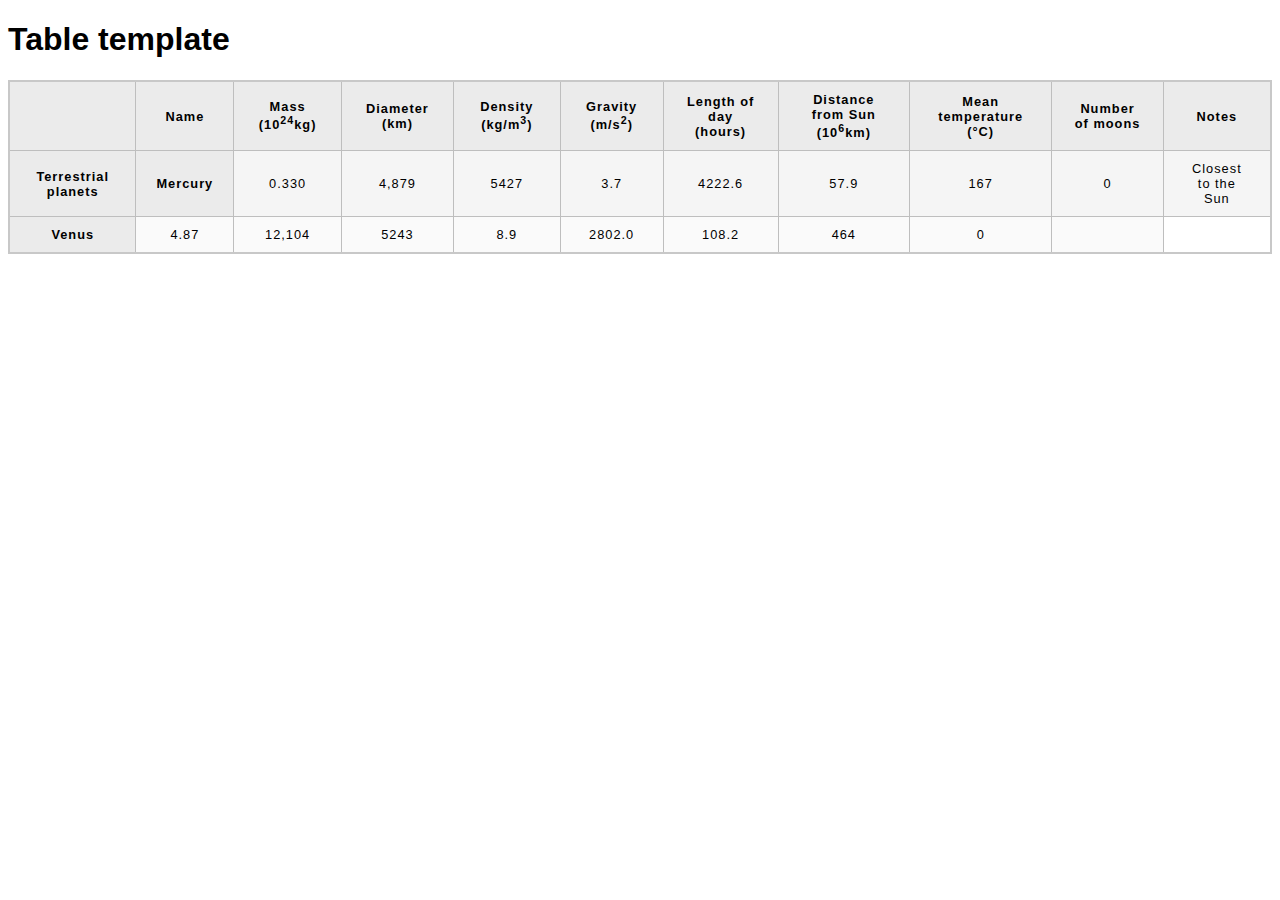
==== assignment 2/part 2/index.html @ 8bec1558 "periodic save" ====
<!DOCTYPE html>
<html lang="en-US">

<head>
  <meta charset="utf-8">
  <meta name="viewport" content="width=device-width">
  <title>Table template</title>
  <link href="minimal-table.css" rel="stylesheet" type="text/css">
</head>

<body>
  <h1>Table template</h1>

  <table>
    <!-- <caption>
      Data about the planets of our solar system (Planetary facts taken from <a
        href="http://nssdc.gsfc.nasa.gov/planetary/factsheet/">Nasa's Planetary Fact Sheet - Metric</a>).
    </caption> -->

    <thead>
      <tr>
        <th></th>
        <th>Name</th>
        <th>Mass (10<sup>24</sup>kg)</th>
        <th>Diameter (km)</th>
        <th>Density (kg/m<sup>3</sup>)</th>
        <th>Gravity (m/s<sup>2</sup>)</th>
        <th>Length of day (hours)</th>
        <th>Distance from Sun (10<sup>6</sup>km)</th>
        <th>Mean temperature (°C)</th>
        <th>Number of moons</th>
        <th>Notes</th>
      </tr>
    </thead>

    <tbody>
      <tr>
        <th>Terrestrial planets</th>
        <th>Mercury</th>
        <td>0.330</td>
        <td>4,879</td>
        <td>5427</td>
        <td>3.7</td>
        <td>4222.6</td>
        <td>57.9</td>
        <td>167</td>
        <td>0</td>
        <td>Closest to the Sun</td>
      </tr>
      <th>Venus</th>
      <td>4.87</td>
      <td>12,104</td>
      <td>5243</td>
      <td>8.9</td>
      <td>2802.0</td>
      <td>108.2</td>
      <td>464</td>
      <td>0</td>
      <td></td>
    </tbody>

  </table>

</body>

</html>
---- assignment 2/part 2/minimal-table.css ----
html {
  font-family: sans-serif;
}

table {
  border-collapse: collapse;
  border: 2px solid rgb(200,200,200);
  letter-spacing: 1px;
  font-size: 0.8rem;
}

td, th {
  border: 1px solid rgb(190,190,190);
  padding: 10px 20px;
}

th {
  background-color: rgb(235,235,235);
}

td {
  text-align: center;
}

tr:nth-child(even) td {
  background-color: rgb(250,250,250);
}

tr:nth-child(odd) td {
  background-color: rgb(245,245,245);
}

caption {
  padding: 10px;
}
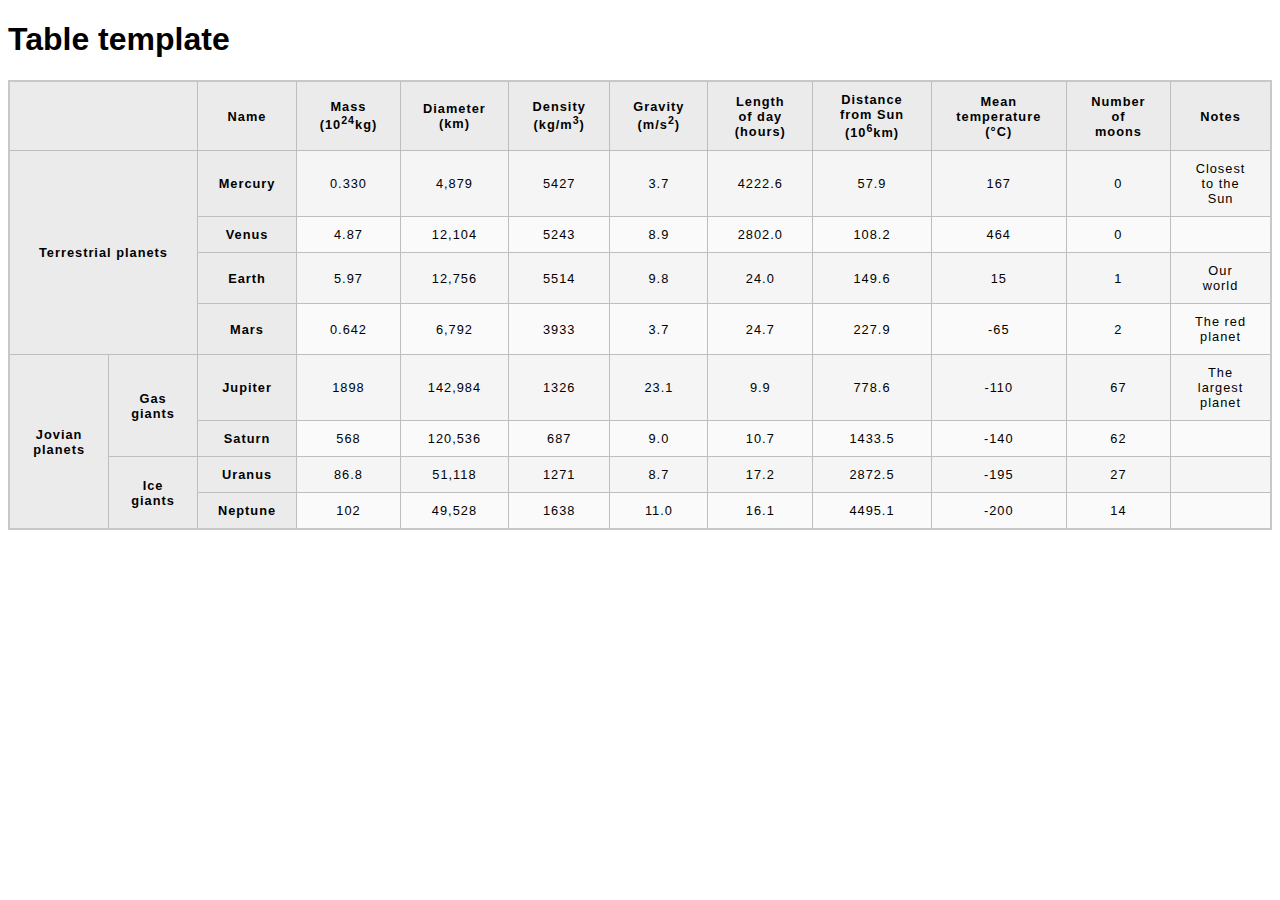
==== commit 4fe856d1: "save" ====
--- a/assignment 2/part 2/index.html
+++ b/assignment 2/part 2/index.html
@@ -19,7 +19,7 @@
 
     <thead>
       <tr>
-        <th></th>
+        <th colspan="2"></th>
         <th>Name</th>
         <th>Mass (10<sup>24</sup>kg)</th>
         <th>Diameter (km)</th>
@@ -35,7 +35,7 @@
 
     <tbody>
       <tr>
-        <th>Terrestrial planets</th>
+        <th rowspan="4" colspan="2">Terrestrial planets</th>
         <th>Mercury</th>
         <td>0.330</td>
         <td>4,879</td>
@@ -57,6 +57,85 @@
       <td>464</td>
       <td>0</td>
       <td></td>
+
+      <tr>
+        <th>Earth</th>
+        <td>5.97</td>
+        <td>12,756</td>
+        <td>5514</td>
+        <td>9.8</td>
+        <td>24.0</td>
+        <td>149.6</td>
+        <td>15</td>
+        <td>1</td>
+        <td>Our world</td>
+      </tr>
+
+      <tr>
+        <th>Mars</th>
+        <td>0.642</td>
+        <td>6,792</td>
+        <td>3933</td>
+        <td>3.7</td>
+        <td>24.7</td>
+        <td>227.9</td>
+        <td>-65</td>
+        <td>2</td>
+        <td>The red planet</td>
+      </tr>
+
+      <tr>
+        <th rowspan="4">Jovian planets</th>
+        <th rowspan="2">Gas giants</th>
+        <th>Jupiter</th>
+        <td>1898</td>
+        <td>142,984</td>
+        <td>1326</td>
+        <td>23.1</td>
+        <td>9.9</td>
+        <td>778.6</td>
+        <td>-110</td>
+        <td>67</td>
+        <td>The largest planet</td>
+      </tr>
+      <tr>
+      <th>Saturn</th>
+      <td>568</td>
+      <td>120,536</td>
+      <td>687</td>
+      <td>9.0</td>
+      <td>10.7</td>
+      <td>1433.5</td>
+      <td>-140</td>
+      <td>62</td>
+      <td></td>
+    </tr>
+
+    <tr>
+      <th rowspan="2">Ice giants</th>
+      <th>Uranus</th>
+      <td>86.8</td>
+      <td>51,118</td>
+      <td>1271</td>
+      <td>8.7</td>
+      <td>17.2</td>
+      <td>2872.5</td>
+      <td>-195</td>
+      <td>27</td>
+      <td></td>
+      <tr>
+      <th>Neptune</th>
+      <td>102</td>
+      <td>49,528</td>
+      <td>1638</td>
+      <td>11.0</td>
+      <td>16.1</td>
+      <td>4495.1</td>
+      <td>-200</td>
+      <td>14</td>
+      <td></td>
+    </tr>
+    </tr>
     </tbody>
 
   </table>
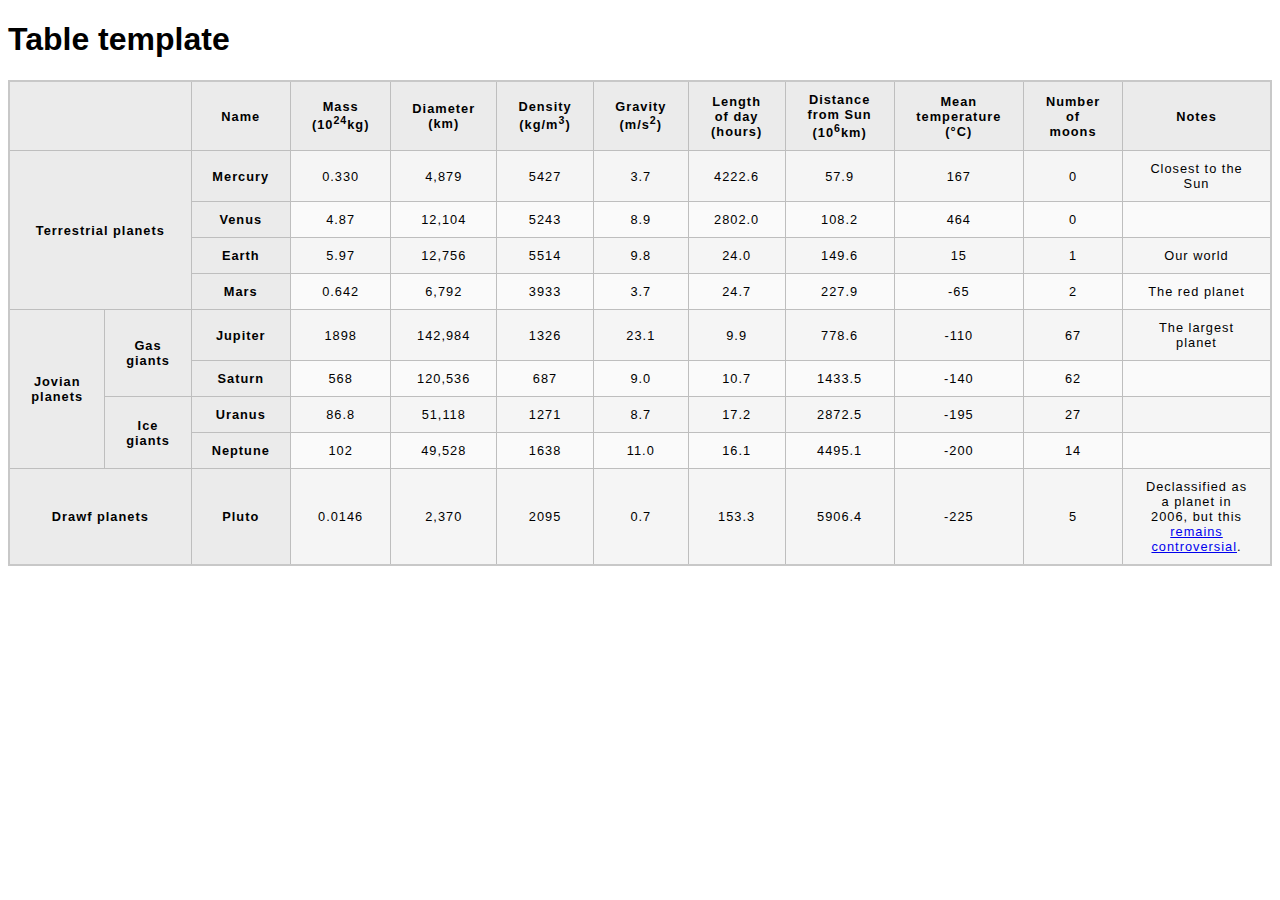
==== commit f8489474: "save" ====
--- a/assignment 2/part 2/index.html
+++ b/assignment 2/part 2/index.html
@@ -99,45 +99,60 @@
         <td>The largest planet</td>
       </tr>
       <tr>
-      <th>Saturn</th>
-      <td>568</td>
-      <td>120,536</td>
-      <td>687</td>
-      <td>9.0</td>
-      <td>10.7</td>
-      <td>1433.5</td>
-      <td>-140</td>
-      <td>62</td>
-      <td></td>
+        <th>Saturn</th>
+        <td>568</td>
+        <td>120,536</td>
+        <td>687</td>
+        <td>9.0</td>
+        <td>10.7</td>
+        <td>1433.5</td>
+        <td>-140</td>
+        <td>62</td>
+        <td></td>
+      </tr>
+
+      <tr>
+        <th rowspan="2">Ice giants</th>
+        <th>Uranus</th>
+        <td>86.8</td>
+        <td>51,118</td>
+        <td>1271</td>
+        <td>8.7</td>
+        <td>17.2</td>
+        <td>2872.5</td>
+        <td>-195</td>
+        <td>27</td>
+        <td></td>
+      <tr>
+        <th>Neptune</th>
+        <td>102</td>
+        <td>49,528</td>
+        <td>1638</td>
+        <td>11.0</td>
+        <td>16.1</td>
+        <td>4495.1</td>
+        <td>-200</td>
+        <td>14</td>
+        <td></td>
+      </tr>
+      </tr>
+    </tbody>
+    <tr>
+      <th colspan="2">Drawf planets</th>
+      <th>Pluto</th>
+      <td>0.0146</td>
+      <td>2,370</td>
+      <td>2095</td>
+      <td>0.7</td>
+      <td>153.3</td>
+      <td>5906.4</td>
+      <td>-225</td>
+      <td>5</td>
+      <td>Declassified as a planet in 2006, but this <a
+          href="http://www.usatoday.com/story/tech/2014/10/02/pluto-planet-solar-system/16578959/">remains
+          controversial</a>.
+      </td>
     </tr>
-
-    <tr>
-      <th rowspan="2">Ice giants</th>
-      <th>Uranus</th>
-      <td>86.8</td>
-      <td>51,118</td>
-      <td>1271</td>
-      <td>8.7</td>
-      <td>17.2</td>
-      <td>2872.5</td>
-      <td>-195</td>
-      <td>27</td>
-      <td></td>
-      <tr>
-      <th>Neptune</th>
-      <td>102</td>
-      <td>49,528</td>
-      <td>1638</td>
-      <td>11.0</td>
-      <td>16.1</td>
-      <td>4495.1</td>
-      <td>-200</td>
-      <td>14</td>
-      <td></td>
-    </tr>
-    </tr>
-    </tbody>
-
   </table>
 
 </body>
